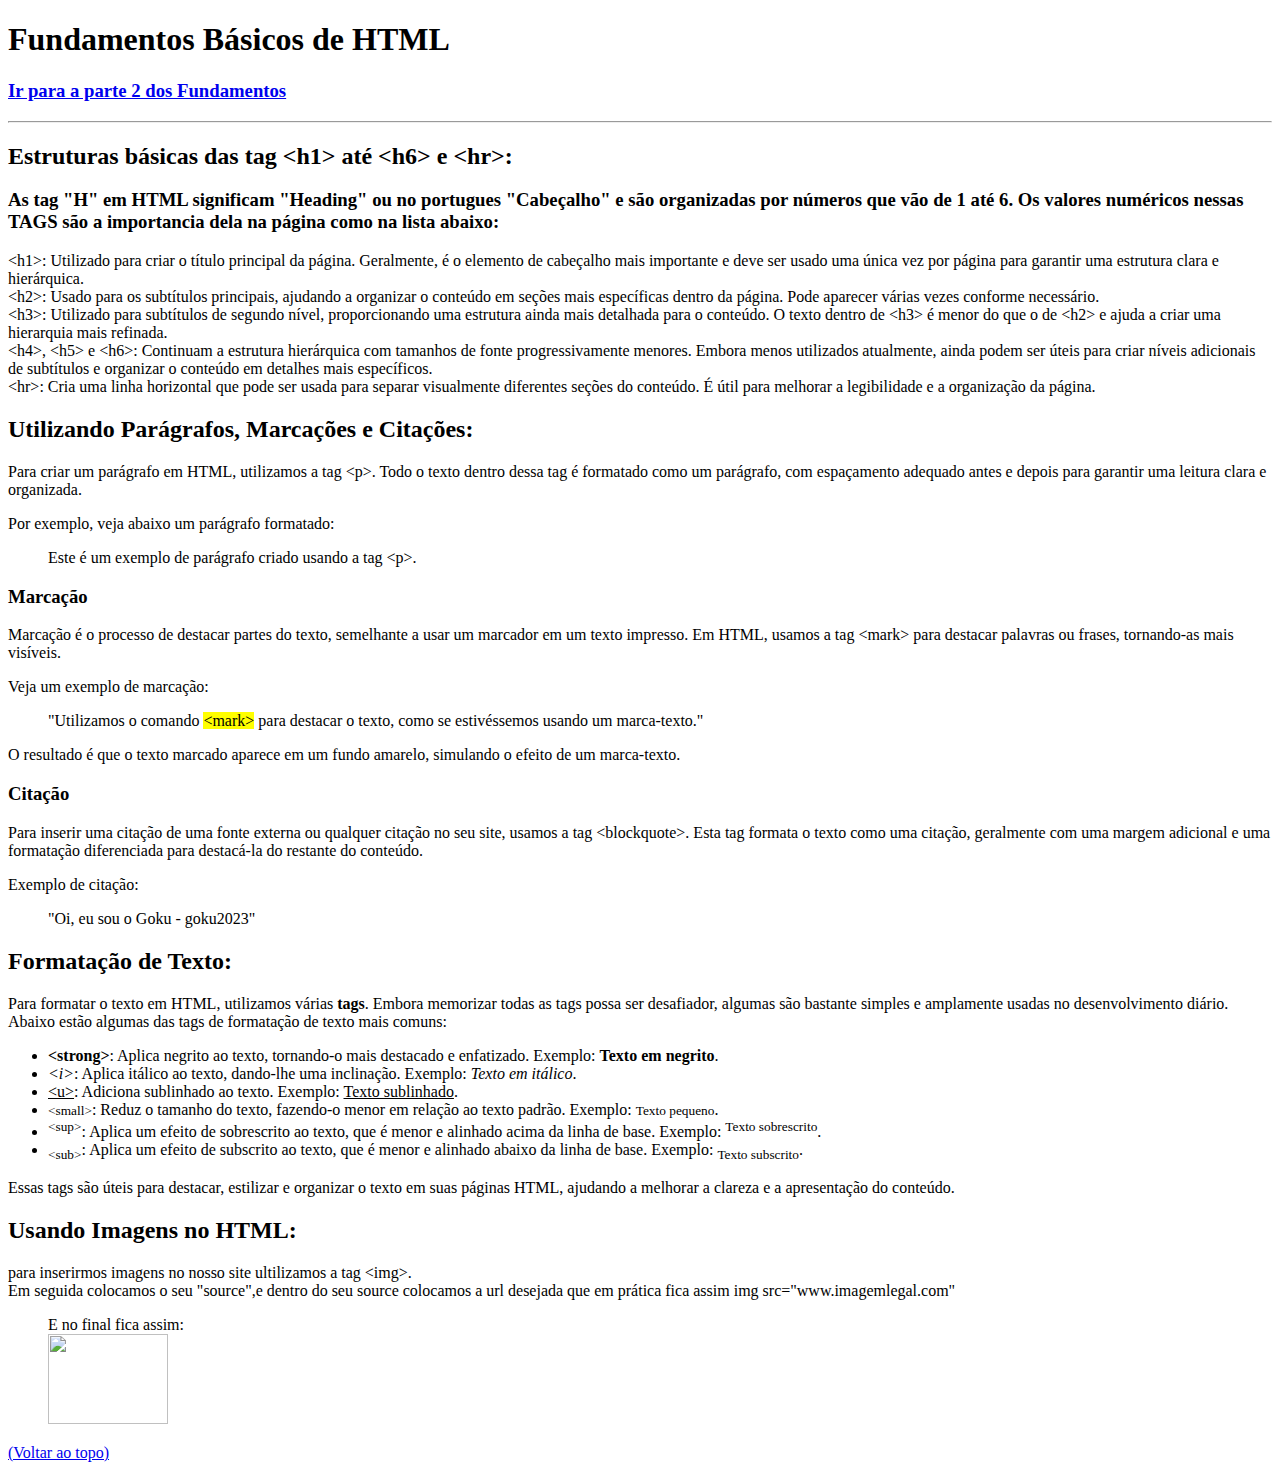
==== index.html @ aac3e1ae ":tada: first commit" ====
<!DOCTYPE html>
<html lang="pt-br">

<head>
    <meta charset="UTF-8">
    <meta name="viewport" content="width=device-width, initial-scale=1.0">
    <title>Fundamentos do HTML</title>
</head>
<h1 id="index">Fundamentos Básicos de HTML</h1>
<h3><a href="avancado.html">Ir para a parte 2 dos Fundamentos</a></h3>
<hr />

<body>
    <h2>Estruturas básicas das tag <strong>&lt;h1&gt;</strong> até <strong>&lt;h6&gt;</strong> e &lt;hr&gt;: </h2>
    <h3>As tag "H" em HTML significam "Heading" ou no portugues "Cabeçalho" e são organizadas por números que vão
        de 1 até 6. Os valores numéricos nessas TAGS são a importancia dela na página como na lista abaixo: </h3>

    <li>&lt;h1&gt;: Utilizado para criar o título principal da página. Geralmente, é o elemento de cabeçalho mais
        importante e deve ser usado uma única vez por página para garantir uma estrutura clara e hierárquica.</li>
    <li>&lt;h2&gt;: Usado para os subtítulos principais, ajudando a organizar o conteúdo em seções mais específicas
        dentro da página. Pode aparecer várias vezes conforme necessário.</li>
    <li>&lt;h3&gt;: Utilizado para subtítulos de segundo nível, proporcionando uma estrutura ainda mais detalhada para o
        conteúdo. O texto dentro de &lt;h3&gt; é menor do que o de &lt;h2&gt; e ajuda a criar uma hierarquia mais
        refinada.</li>
    <li>&lt;h4&gt;, &lt;h5&gt; e &lt;h6&gt;: Continuam a estrutura hierárquica com tamanhos de fonte progressivamente
        menores. Embora menos utilizados atualmente, ainda podem ser úteis para criar níveis adicionais de subtítulos e
        organizar o conteúdo em detalhes mais específicos.</li>
    <li>&lt;hr&gt;: Cria uma linha horizontal que pode ser usada para separar visualmente diferentes seções do conteúdo.
        É útil para melhorar a legibilidade e a organização da página.</li>

    <h2>Utilizando Parágrafos, Marcações e Citações:</h2>

    <p>Para criar um parágrafo em HTML, utilizamos a tag &lt;p&gt;. Todo o texto dentro dessa tag é formatado como um
        parágrafo, com espaçamento adequado antes e depois para garantir uma leitura clara e organizada.</p>

    <p>Por exemplo, veja abaixo um parágrafo formatado:</p>
    <blockquote>Este é um exemplo de parágrafo criado usando a tag &lt;p&gt;.</blockquote>

    <h3>Marcação</h3>

    <p>Marcação é o processo de destacar partes do texto, semelhante a usar um marcador em um texto impresso. Em HTML,
        usamos a tag &lt;mark&gt; para destacar palavras ou frases, tornando-as mais visíveis.</p>

    <p>Veja um exemplo de marcação:</p>
    <blockquote>"Utilizamos o comando <mark>&lt;mark&gt;</mark> para destacar o texto, como se estivéssemos usando um
        marca-texto."</blockquote>

    <p>O resultado é que o texto marcado aparece em um fundo amarelo, simulando o efeito de um marca-texto.</p>

    <h3>Citação</h3>

    <p>Para inserir uma citação de uma fonte externa ou qualquer citação no seu site, usamos a tag &lt;blockquote&gt;.
        Esta tag formata o texto como uma citação, geralmente com uma margem adicional e uma formatação diferenciada
        para destacá-la do restante do conteúdo.</p>

    <p>Exemplo de citação:</p>
    <blockquote>"Oi, eu sou o Goku - goku2023"</blockquote>

    <h2>Formatação de Texto:</h2>

    <p>Para formatar o texto em HTML, utilizamos várias <strong>tags</strong>. Embora memorizar todas as tags possa ser
        desafiador, algumas são bastante simples e amplamente usadas no desenvolvimento diário. Abaixo estão algumas das
        tags de formatação de texto mais comuns:</p>

    <ul>
        <li><strong>&lt;strong&gt;</strong>: Aplica negrito ao texto, tornando-o mais destacado e enfatizado. Exemplo:
            <strong>Texto em negrito</strong>.</li>
        <li><i>&lt;i&gt;</i>: Aplica itálico ao texto, dando-lhe uma inclinação. Exemplo: <i>Texto em itálico</i>.</li>
        <li><u>&lt;u&gt;</u>: Adiciona sublinhado ao texto. Exemplo: <u>Texto sublinhado</u>.</li>
        <li><small>&lt;small&gt;</small>: Reduz o tamanho do texto, fazendo-o menor em relação ao texto padrão. Exemplo:
            <small>Texto pequeno</small>.</li>
        <li><sup>&lt;sup&gt;</sup>: Aplica um efeito de sobrescrito ao texto, que é menor e alinhado acima da linha de
            base. Exemplo: <sup>Texto sobrescrito</sup>.</li>
        <li><sub>&lt;sub&gt;</sub>: Aplica um efeito de subscrito ao texto, que é menor e alinhado abaixo da linha de
            base. Exemplo: <sub>Texto subscrito</sub>.</li>
    </ul>

    <p>Essas tags são úteis para destacar, estilizar e organizar o texto em suas páginas HTML, ajudando a melhorar a
        clareza e a apresentação do conteúdo.</p>

    <h2 id="img">Usando Imagens no HTML:</h2>
    <p>para inserirmos imagens no nosso site ultilizamos a tag &lt;img&gt;.<br>
        Em seguida colocamos o seu "source",e dentro do seu source colocamos a url desejada que em prática fica assim

        img src="www.imagemlegal.com"<br>

    <blockquote> E no final fica assim:<br> <img
            src="https://images-wixmp-ed30a86b8c4ca887773594c2.wixmp.com/f/e69b48c0-de96-496f-b849-5f7dd6287b87/d5u5ek3-0bab2661-5836-45ed-87c2-1f3b6119e930.jpg/v1/fit/w_512,h_356,q_70,strp/davis_and_veemon_funny_faces_by_crona45_d5u5ek3-375w-2x.jpg?token=eyJ0eXAiOiJKV1QiLCJhbGciOiJIUzI1NiJ9.[base64].EUw2wC49UGD3w9kRUq_hplsHIU0a8Kr5lJ3va6eB-3Y"
            height="90px" width="120px">

    </blockquote>


    <a href="#index">(Voltar ao topo)</a>


</body>

</html>
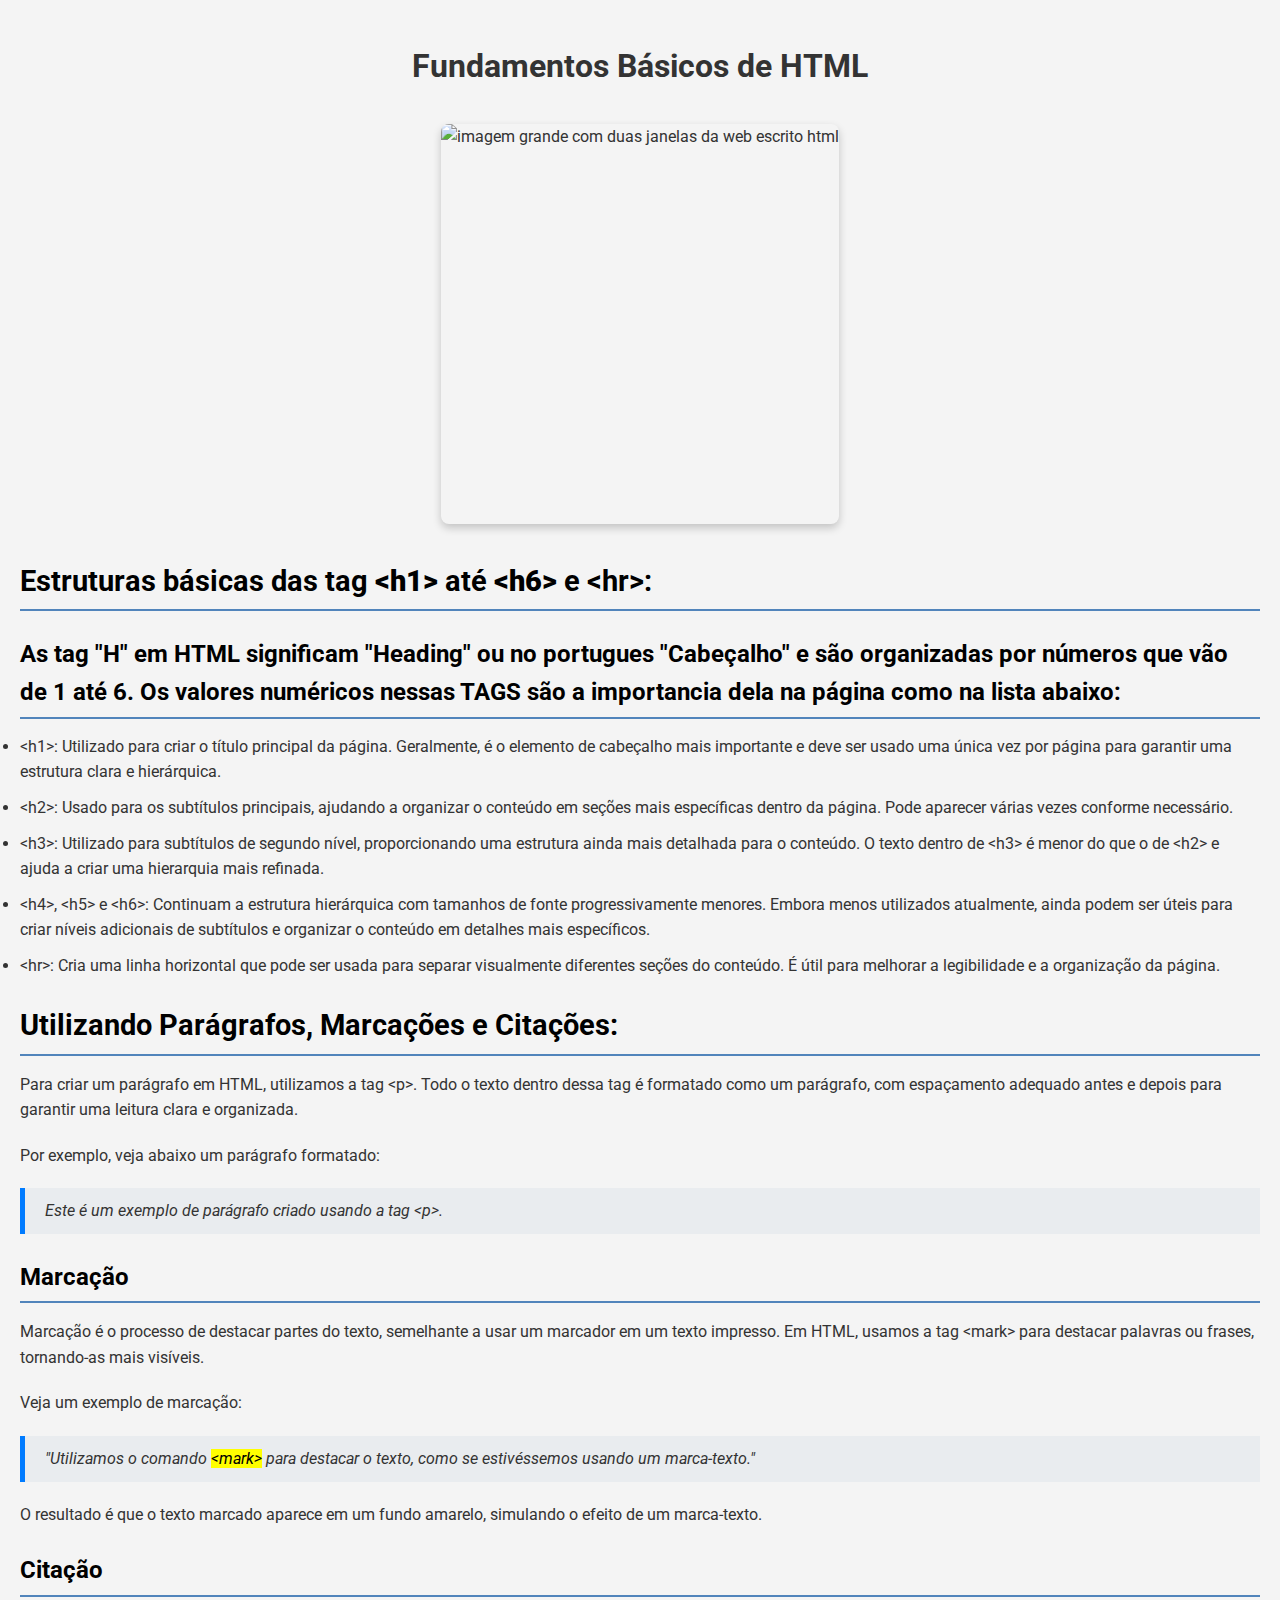
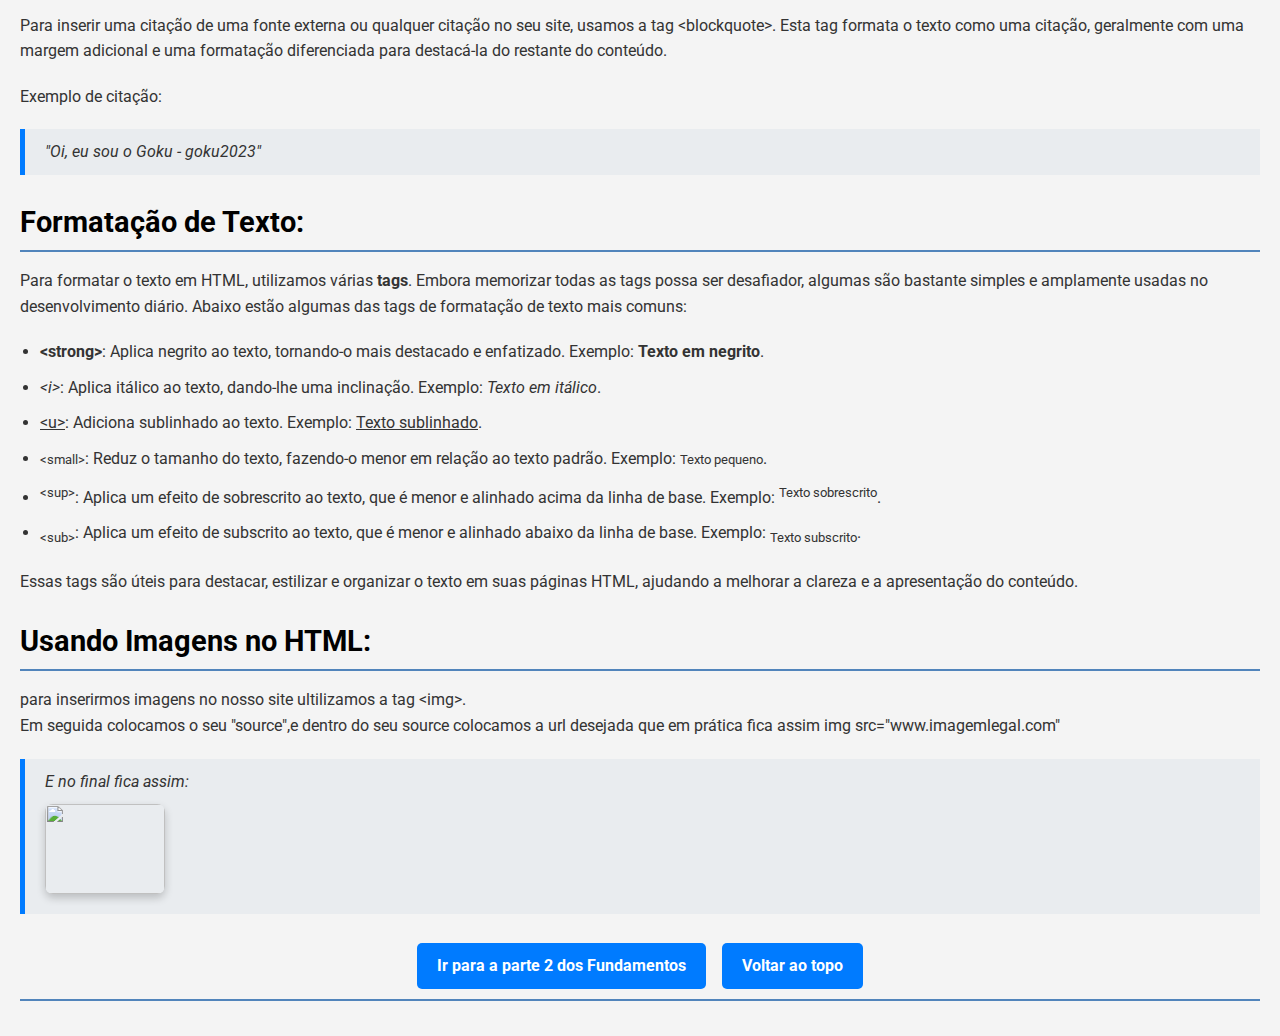
==== commit c49e3f9e: "Feat: add css style" ====
--- a/index.html
+++ b/index.html
@@ -5,12 +5,20 @@
     <meta charset="UTF-8">
     <meta name="viewport" content="width=device-width, initial-scale=1.0">
     <title>Fundamentos do HTML</title>
+    <link rel="stylesheet" href="https://fonts.googleapis.com/css2?family=Roboto:wght@400;700&display=swap">
+    <link rel="stylesheet" href="assets/style.css">
 </head>
-<h1 id="index">Fundamentos Básicos de HTML</h1>
-<h3><a href="avancado.html">Ir para a parte 2 dos Fundamentos</a></h3>
-<hr />
+
+
+
 
 <body>
+    <h1 id="index">Fundamentos Básicos de HTML</h1>
+    <div id="container-img">
+        <img id="imgprincipal" src="https://marketingai.mediacdn.vn/wp-content/uploads/2021/04/html-la-gi-1.png"
+            alt="imagem grande com duas janelas da web escrito html">
+    </div>
+
     <h2>Estruturas básicas das tag <strong>&lt;h1&gt;</strong> até <strong>&lt;h6&gt;</strong> e &lt;hr&gt;: </h2>
     <h3>As tag "H" em HTML significam "Heading" ou no portugues "Cabeçalho" e são organizadas por números que vão
         de 1 até 6. Os valores numéricos nessas TAGS são a importancia dela na página como na lista abaixo: </h3>
@@ -64,11 +72,13 @@
 
     <ul>
         <li><strong>&lt;strong&gt;</strong>: Aplica negrito ao texto, tornando-o mais destacado e enfatizado. Exemplo:
-            <strong>Texto em negrito</strong>.</li>
+            <strong>Texto em negrito</strong>.
+        </li>
         <li><i>&lt;i&gt;</i>: Aplica itálico ao texto, dando-lhe uma inclinação. Exemplo: <i>Texto em itálico</i>.</li>
         <li><u>&lt;u&gt;</u>: Adiciona sublinhado ao texto. Exemplo: <u>Texto sublinhado</u>.</li>
         <li><small>&lt;small&gt;</small>: Reduz o tamanho do texto, fazendo-o menor em relação ao texto padrão. Exemplo:
-            <small>Texto pequeno</small>.</li>
+            <small>Texto pequeno</small>.
+        </li>
         <li><sup>&lt;sup&gt;</sup>: Aplica um efeito de sobrescrito ao texto, que é menor e alinhado acima da linha de
             base. Exemplo: <sup>Texto sobrescrito</sup>.</li>
         <li><sub>&lt;sub&gt;</sub>: Aplica um efeito de subscrito ao texto, que é menor e alinhado abaixo da linha de
@@ -90,9 +100,11 @@
 
     </blockquote>
 
-
-    <a href="#index">(Voltar ao topo)</a>
-
+    <div class="container-rod">
+        <h3><a class="botao-link" href="avancado.html">Ir para a parte 2 dos Fundamentos</a>
+            <a class="botao-link" href="#index">Voltar ao topo</a>
+        </h3>
+    </div>
 
 </body>
 
--- a/assets/style.css
+++ b/assets/style.css
@@ -0,0 +1,112 @@
+* {
+    font-family: Roboto, sans-serif;
+}
+
+body {
+
+    line-height: 1.6;
+    margin: 0;
+    padding: 50px;
+    color: #333;
+    background-color: #f4f4f4;
+    padding: 20px;
+}
+
+
+h2,
+h3 {
+    color: #000000;
+    border-bottom: 2px solid #5184bb;
+    padding-bottom: 5px;
+    margin-bottom: 15px;
+}
+
+h2 {
+    font-size: 1.8em;
+}
+
+h3 {
+    font-size: 1.5em;
+}
+
+
+ul {
+    padding-left: 20px;
+    margin-bottom: 20px;
+}
+
+li {
+    margin-bottom: 10px;
+}
+
+
+p {
+    margin-bottom: 20px;
+    line-height: 1.6;
+}
+
+
+blockquote {
+    background-color: #e9ecef;
+    border-left: 5px solid #007bff;
+    padding: 10px 20px;
+    margin: 0 0 20px 0;
+    font-style: italic;
+}
+
+
+mark {
+    background-color: #ffff00;
+    color: #000;
+}
+
+
+.botao-link {
+    display: inline-block;
+    padding: 10px 20px;
+    font-size: 16px;
+    font-weight: bold;
+    text-align: center;
+    color: #fff;
+    background-color: #007bff;
+    border: none;
+    border-radius: 5px;
+    text-decoration: none;
+    transition: background-color 0.3s, transform 0.2s;
+    margin: 5px;
+}
+
+.botao-link:hover {
+    background-color: #0056b3;
+    transform: scale(1.05);
+}
+
+.botao-link:active {
+    background-color: #004494;
+    transform: scale(0.95);
+}
+
+
+img {
+    border-radius: 8px;
+    box-shadow: 0 4px 8px rgba(0, 0, 0, 0.2);
+    margin: 10px 0;
+}
+
+#index {
+    display: flex;
+    justify-content: center;
+}
+
+#container-img {
+    display: flex;
+    justify-content: center;
+    height: 420px;
+
+}
+
+.container-rod {
+
+    text-align: center;
+    margin-top: 20px;
+}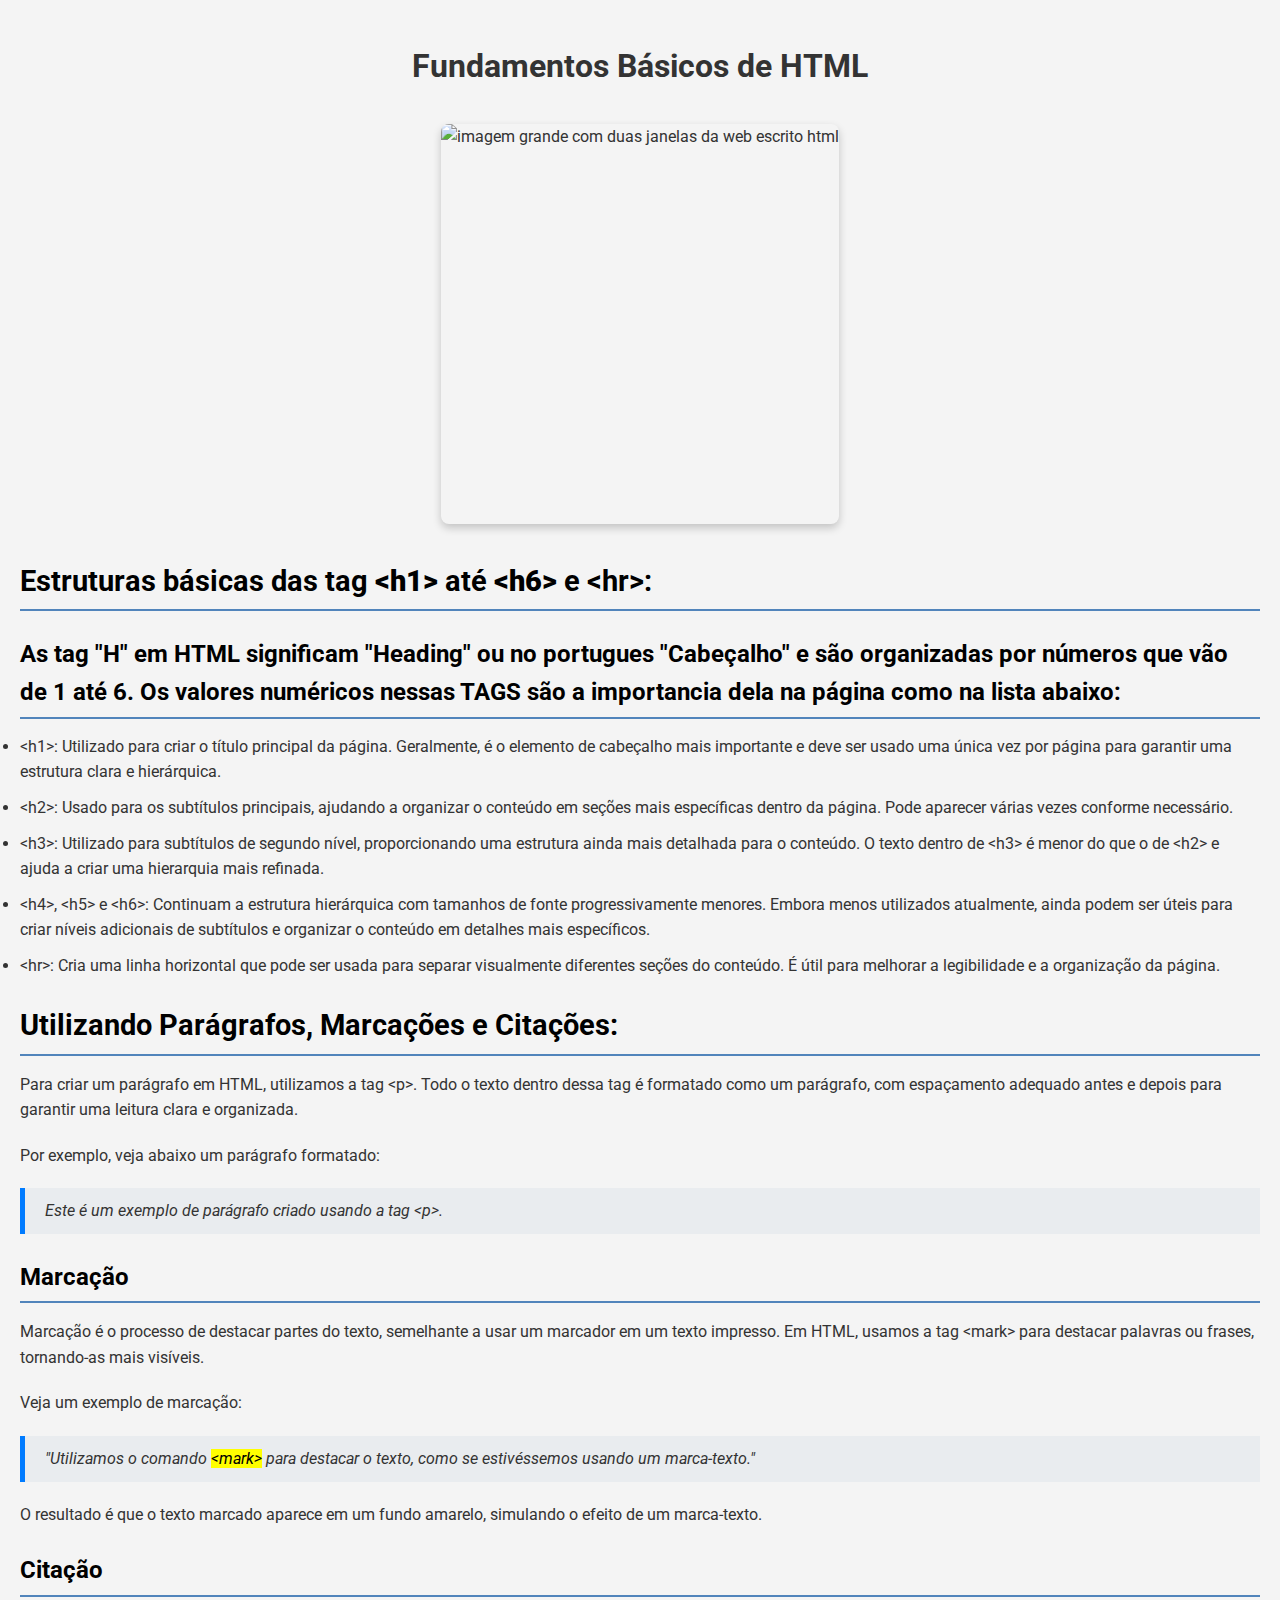
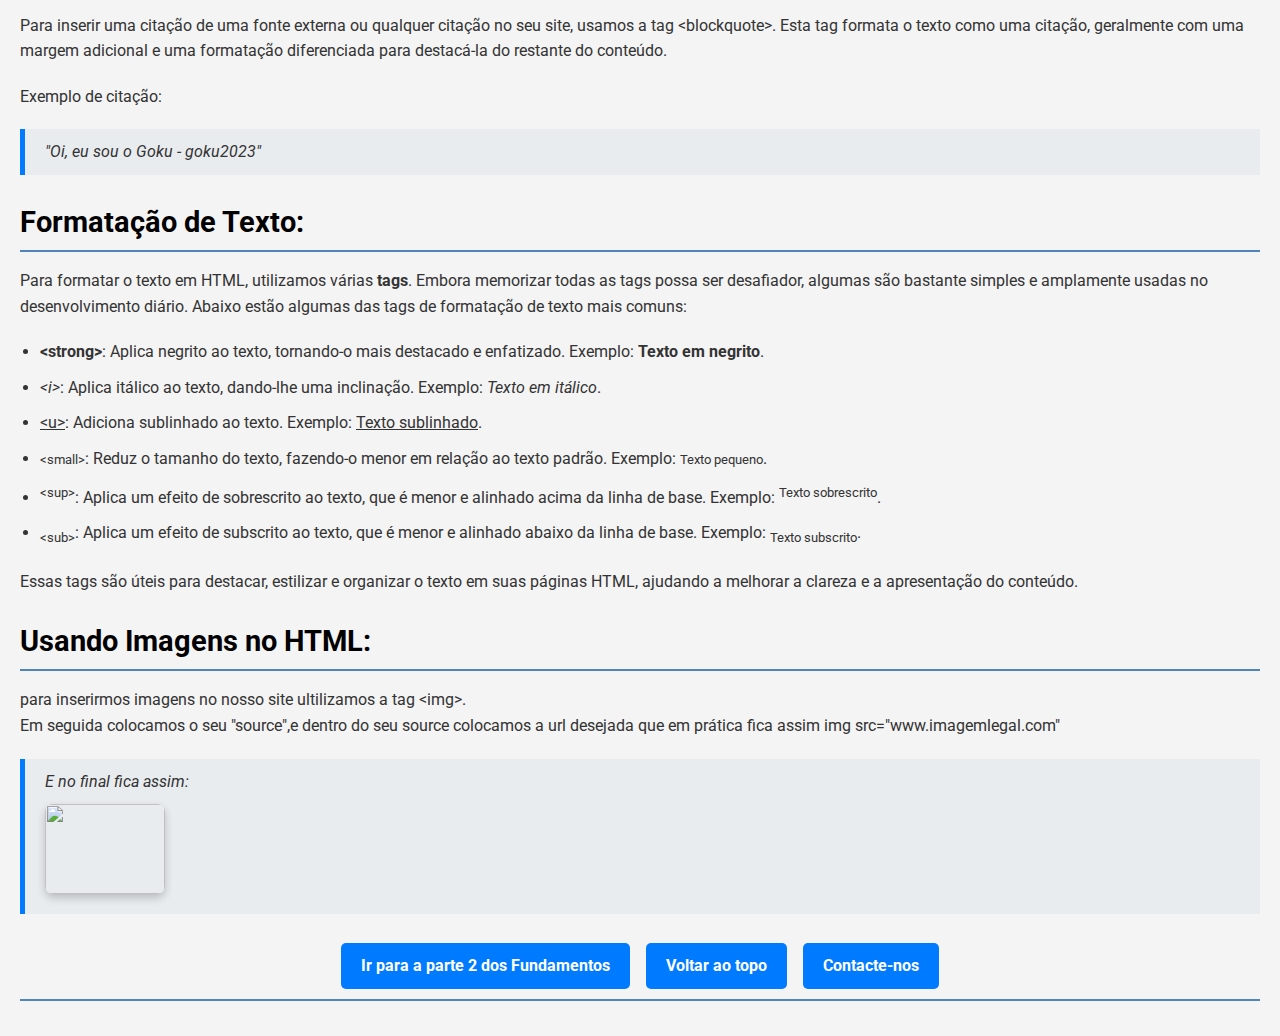
==== commit 42ac483e: "Feat: add contact page and JS" ====
--- a/index.html
+++ b/index.html
@@ -8,9 +8,6 @@
     <link rel="stylesheet" href="https://fonts.googleapis.com/css2?family=Roboto:wght@400;700&display=swap">
     <link rel="stylesheet" href="assets/style.css">
 </head>
-
-
-
 
 <body>
     <h1 id="index">Fundamentos Básicos de HTML</h1>
@@ -101,8 +98,9 @@
     </blockquote>
 
     <div class="container-rod">
-        <h3><a class="botao-link" href="avancado.html">Ir para a parte 2 dos Fundamentos</a>
+        <h3><a class="botao-link" target="" href="avancado.html">Ir para a parte 2 dos Fundamentos</a>
             <a class="botao-link" href="#index">Voltar ao topo</a>
+            <a class="botao-link" target="" href="contato.html">Contacte-nos</a>
         </h3>
     </div>
 
--- a/assets/style.css
+++ b/assets/style.css
@@ -109,4 +109,52 @@
 
     text-align: center;
     margin-top: 20px;
+}
+
+.container {
+    max-width: 600px;
+    margin: 0 auto;
+    background: #fff;
+    padding: 20px;
+    border-radius: 8px;
+    box-shadow: 0 0 10px rgba(0, 0, 0, 0.1);
+}
+
+.form-group {
+    margin-bottom: 15px;
+}
+
+.form-group label {
+    display: block;
+    margin-bottom: 5px;
+    font-weight: bold;
+}
+
+.form-group input,
+.form-group textarea {
+    width: 100%;
+    padding: 10px;
+    border: 1px solid #ddd;
+    border-radius: 4px;
+    box-sizing: border-box;
+}
+
+.form-group textarea {
+    resize: vertical;
+    height: 150px;
+}
+
+.form-group button {
+    background-color: #007bff;
+    color: #fff;
+    border: none;
+    padding: 15px;
+    font-size: 16px;
+    border-radius: 4px;
+    cursor: pointer;
+    width: 100%;
+}
+
+.form-group button:hover {
+    background-color: #0056b3;
 }